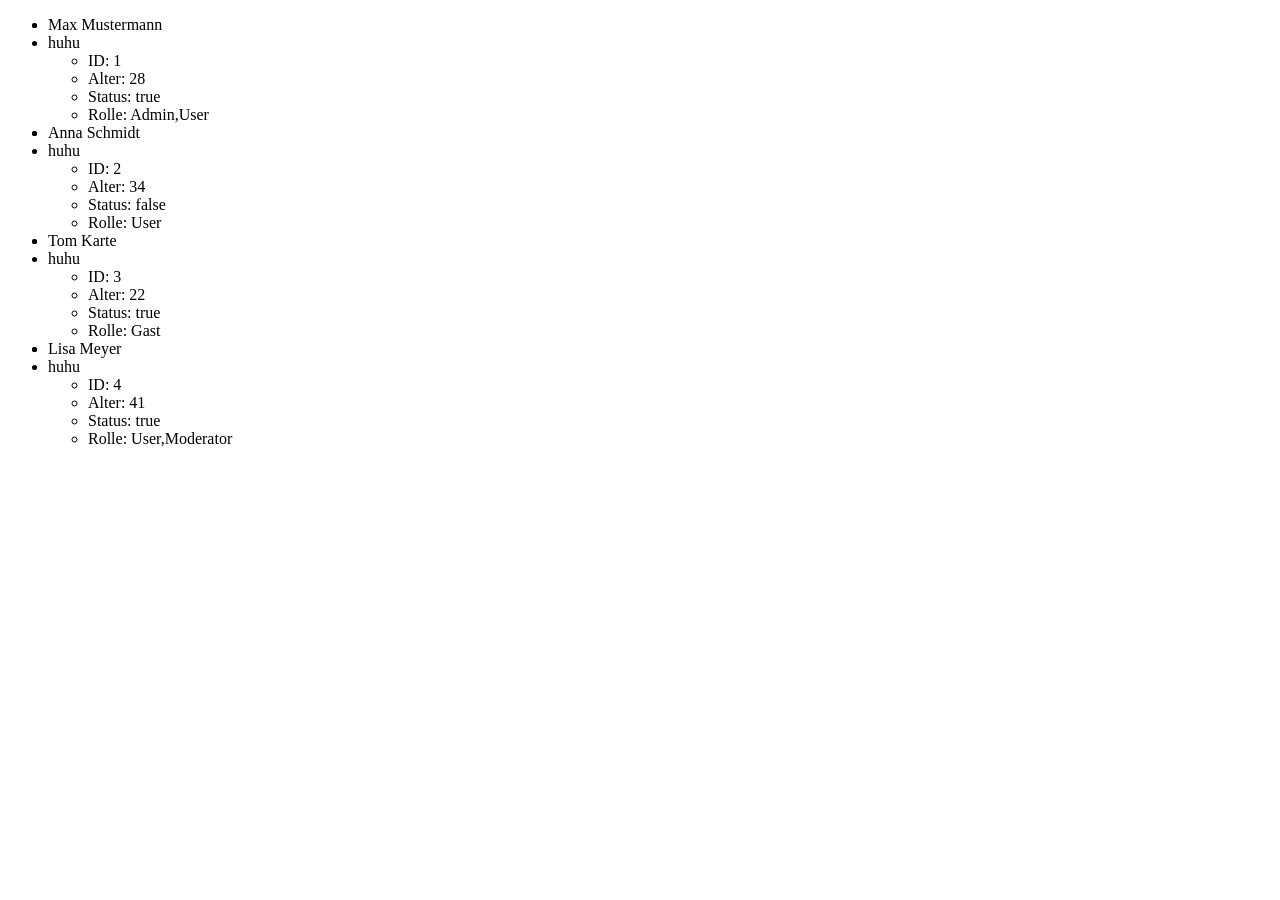
==== test.html @ c1b0341c "add all standart data" ====
<!DOCTYPE html>
<html lang="en">

<head>
    <meta charset="UTF-8">
    <meta name="viewport" content="width=device-width, initial-scale=1.0">
    <title>mein Array Test</title>

</head>

<body>

    <ul id="myUl"></ul>


    <script>

        let testUser = [
            { id: 1, name: "Max Mustermann", age: 28, active: true, role: ["Admin", "User"] },
            { id: 2, name: "Anna Schmidt", age: 34, active: false, role: ["User"] },
            { id: 3, name: "Tom Karte", age: 22, active: true, role: ["Gast"] },
            { id: 4, name: "Lisa Meyer", age: 41, active: true, role: ["User", "Moderator"] }
        ];

        function logOutTestUser() {
            let myUl = document.getElementById('myUl');

            let loggedOutTestUser = "";

            for (let i = 0; i < testUser.length; i++) {
                loggedOutTestUser += `
                    <li>
                        <li>${testUser[i].name}</li>
                        <li>huhu</li>
                        <ul>
                            <li>ID: ${testUser[i].id}</li>
                            <li>Alter: ${testUser[i].age}</li>
                            <li>Status: ${testUser[i].active}</li>
                            <li>Rolle: ${testUser[i].role}</li>
                        </ul>
                    </li>
                    `
            }
            myUl.innerHTML = loggedOutTestUser;
        }

        logOutTestUser();

    </script>

</body>

</html>
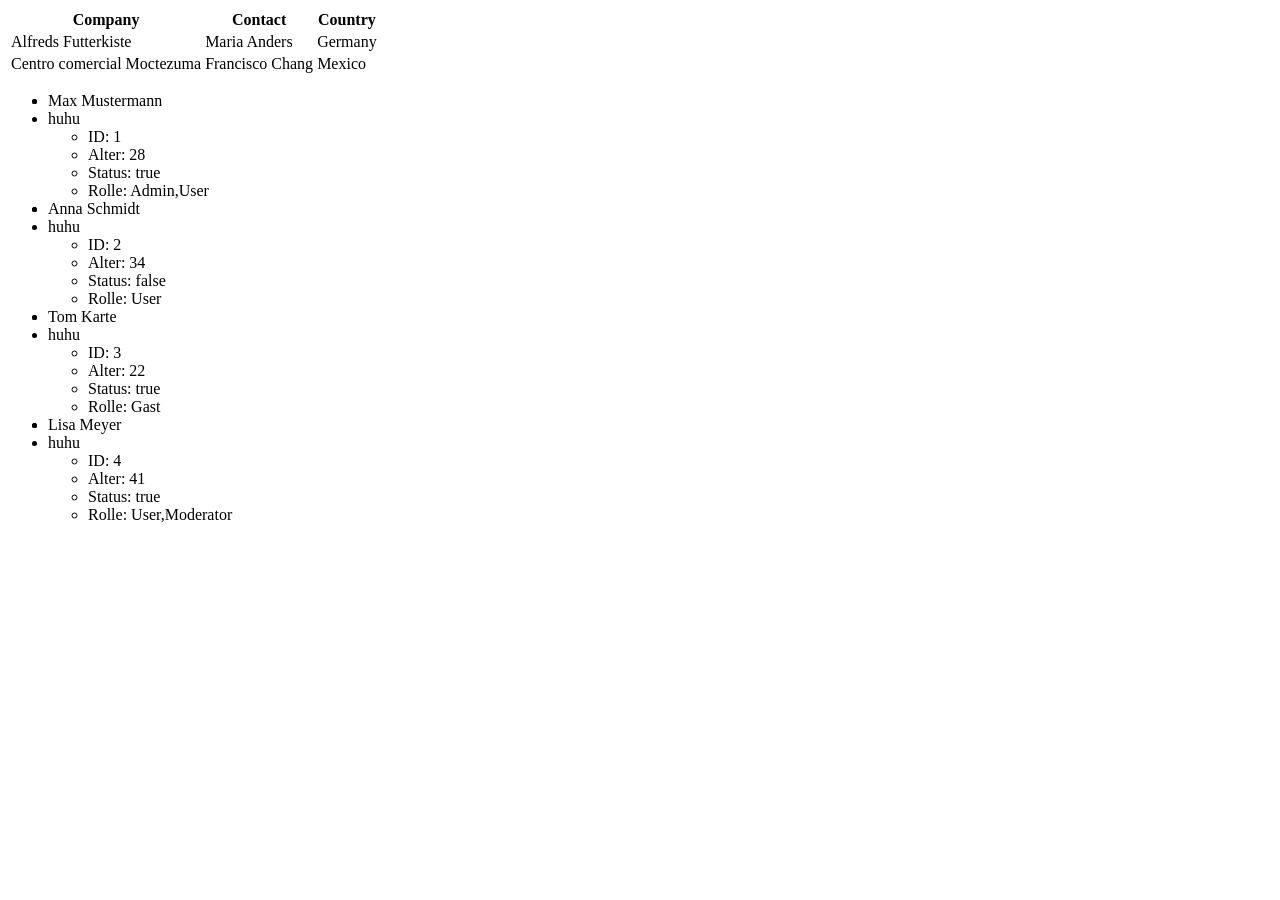
==== commit 0bc38565: "prepare templates with a table for the pokemondata" ====
--- a/test.html
+++ b/test.html
@@ -9,6 +9,27 @@
 </head>
 
 <body>
+
+    <table>
+        <tr>
+            <th>Company</th>
+            <th>Contact</th>
+            <th>Country</th>
+        </tr>
+        <tr>
+            <td>Alfreds Futterkiste</td>
+            <td>Maria Anders</td>
+            <td>Germany</td>
+        </tr>
+        <tr>
+            <td>Centro comercial Moctezuma</td>
+            <td>Francisco Chang</td>
+            <td>Mexico</td>
+        </tr>
+    </table>
+
+
+
 
     <ul id="myUl"></ul>
 
